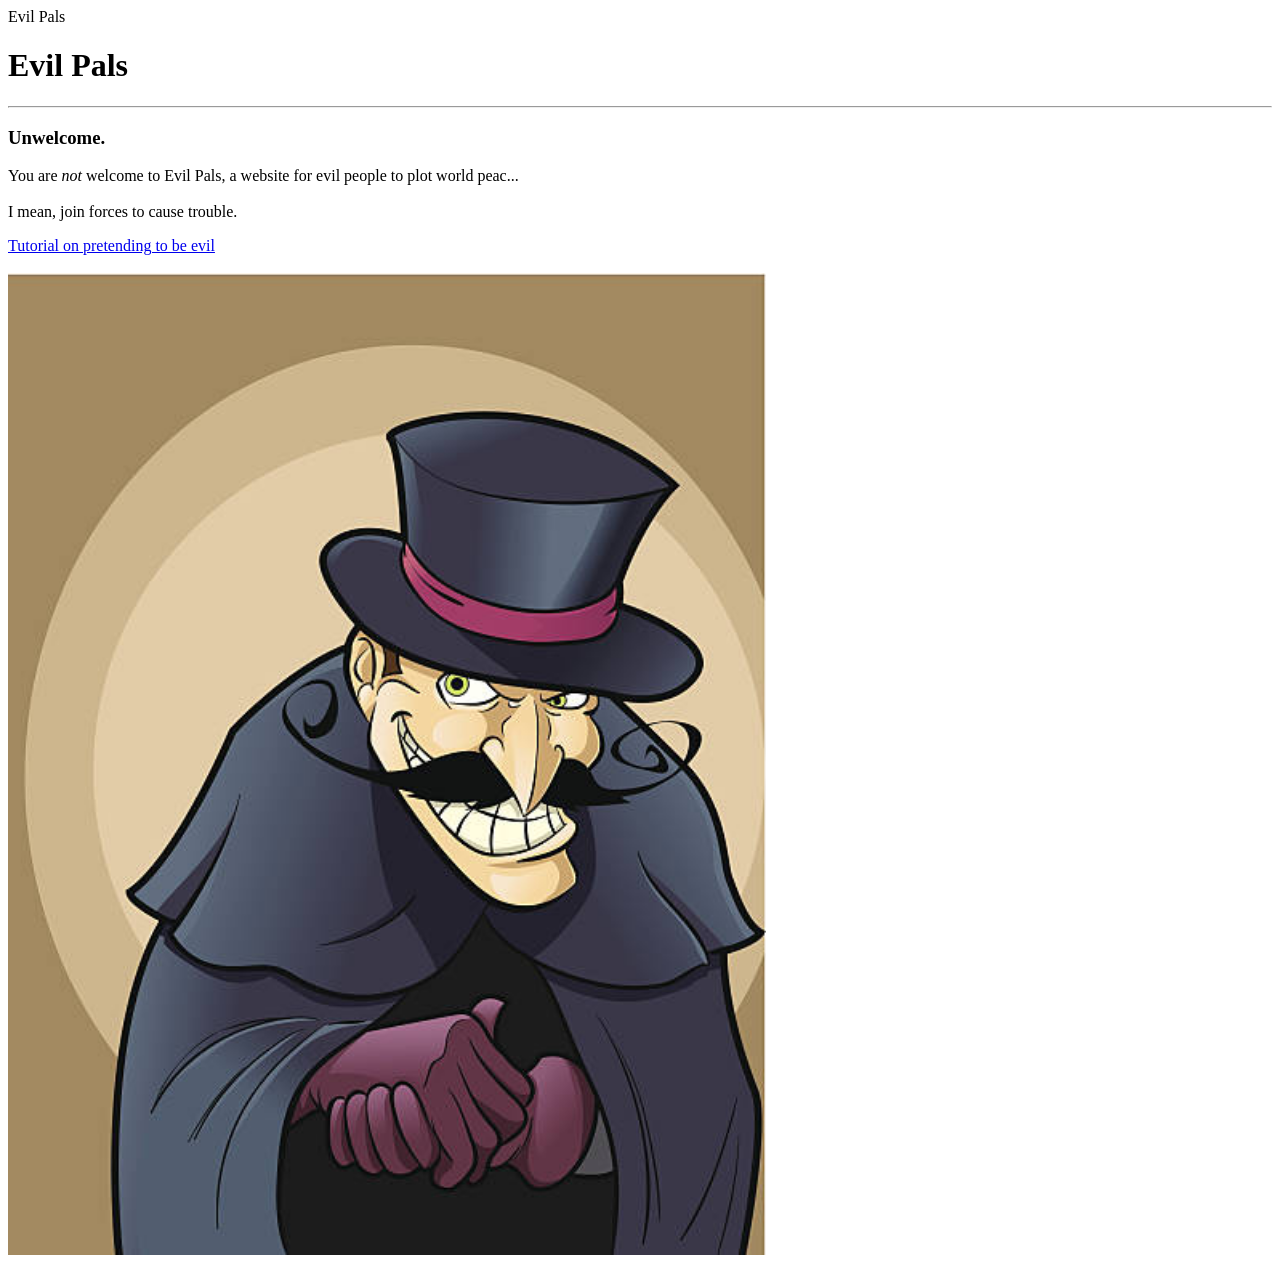
==== index.html @ fc815d4c "Basic HTML work Worked through HTML tutorials and tried to get the image working" ====
<!DOCTYPE html>
<html lang = "en-AU"
    <head>
        <meta charset="UTF-8">
        <meta name="viewportp" content="width=device-width, initial-scale=1.0"
        <title>Evil Pals</title>
        <link rel="stylesheet" href="style.css"
    </head>
    <body>
        <h1>Evil Pals</h1>
        <hr>
        <h3>Unwelcome.</h3>
        <p>You are <i>not</i> welcome to Evil Pals, a website for evil people to plot world peac... </br></br>I mean, join forces to cause trouble.</p>
        <a href="https://www.wikihow.com/Act-Evil">Tutorial on pretending to be evil</br></br></a>
        <img src="images/seeminglyevilman.jpg" alt="Depiction of a seemingly evil man" style="width:60%; height:60%"
        <hr>
    </body>
</html>
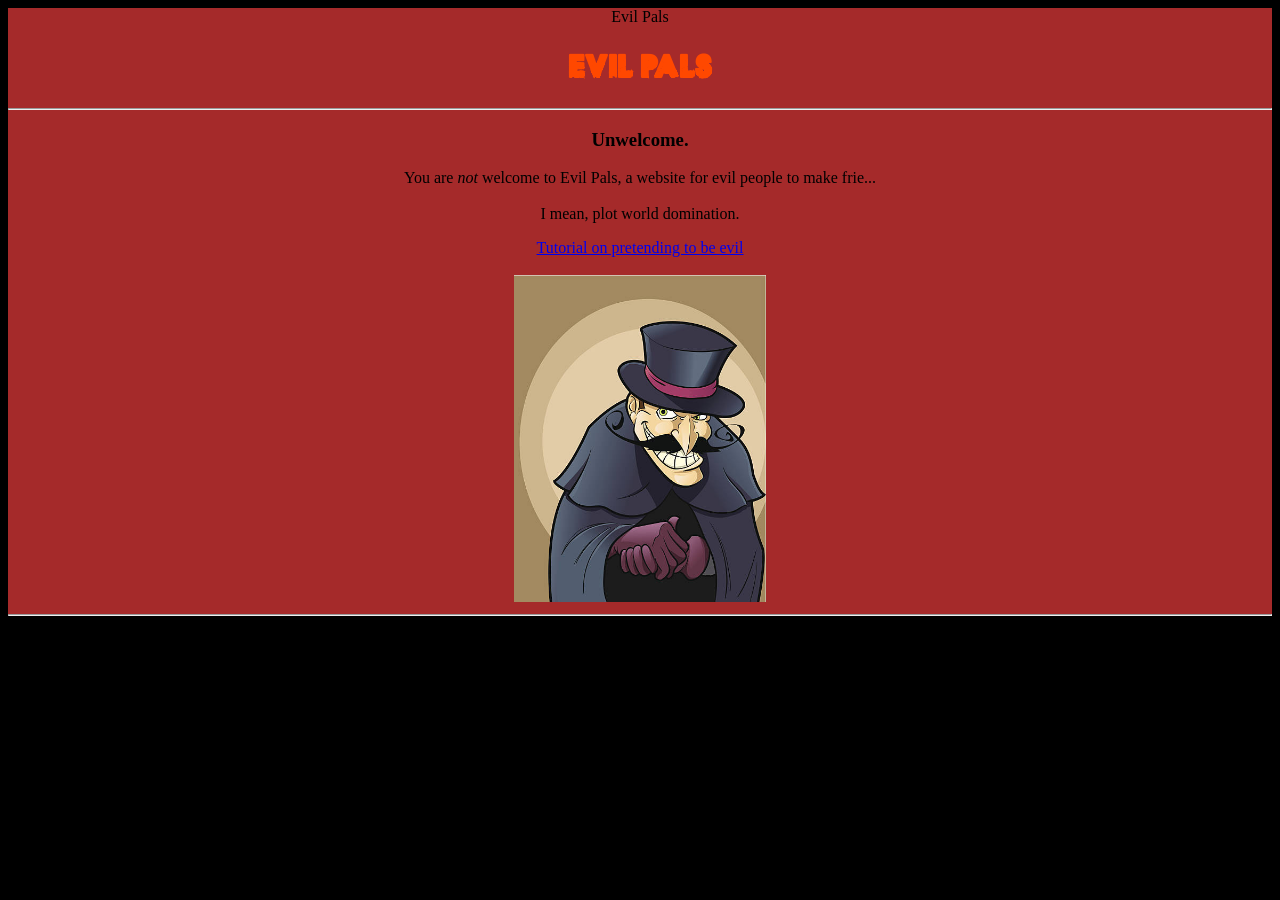
==== commit abdda007: "CSS work Finished main HTML and started CSS" ====
--- a/index.html
+++ b/index.html
@@ -1,18 +1,18 @@
 <!DOCTYPE html>
-<html lang = "en-AU"
+<html lang="en-AU"
     <head>
         <meta charset="UTF-8">
-        <meta name="viewportp" content="width=device-width, initial-scale=1.0"
+        <meta name="viewport" content="width=device-width, initial-scale=1.0"
         <title>Evil Pals</title>
-        <link rel="stylesheet" href="style.css"
+        <link rel="stylesheet" href="style.css">
     </head>
     <body>
         <h1>Evil Pals</h1>
         <hr>
         <h3>Unwelcome.</h3>
-        <p>You are <i>not</i> welcome to Evil Pals, a website for evil people to plot world peac... </br></br>I mean, join forces to cause trouble.</p>
+        <p>You are <i>not</i> welcome to Evil Pals, a website for evil people to make frie... </br></br>I mean, plot world domination.</p>
         <a href="https://www.wikihow.com/Act-Evil">Tutorial on pretending to be evil</br></br></a>
-        <img src="images/seeminglyevilman.jpg" alt="Depiction of a seemingly evil man" style="width:60%; height:60%"
+        <img src="images/seeminglyevilman.jpg", alt="Depiction of a seemingly evil man", style="width:20%; height:20%;">
         <hr>
     </body>
 </html>
--- a/style.css
+++ b/style.css
@@ -0,0 +1,20 @@
+@font-face {
+    font-family:myFont;
+    src: url(font/FIRES\ PERSONAL\ USE.ttf)
+}
+
+html{
+    background-color: black
+}
+
+body{
+    background-color: brown;
+    text-align:center;
+    font-family:papyrus, fantasy
+}
+
+h1{
+    color:rgb(255, 72, 0);
+    font-family: myFont;
+    text-align:center;
+}
